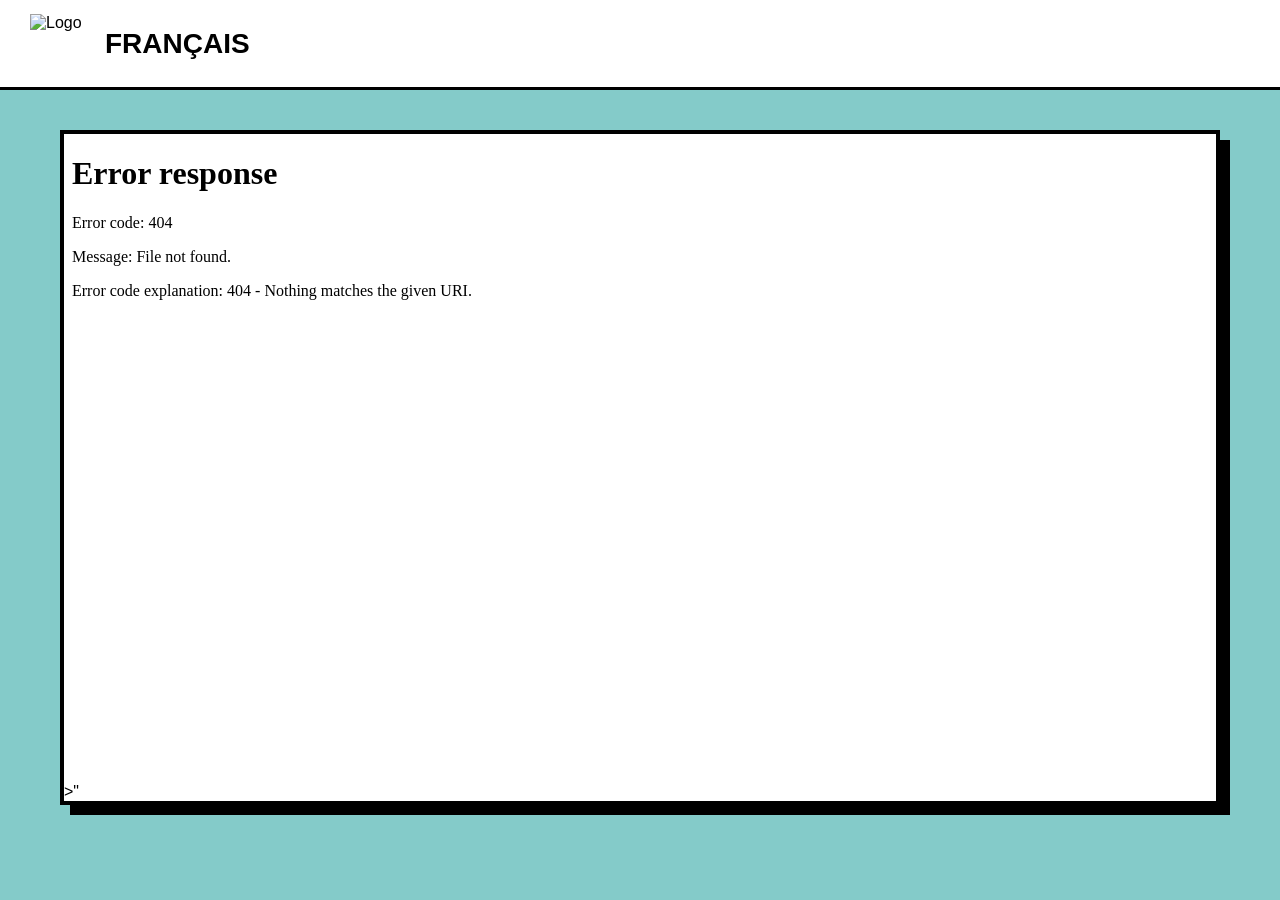
==== index.html @ 45ca2eaa "Update index.html" ====
<!DOCTYPE html>
<html lang="fr">
<head>
    <meta charset="UTF-8">
    <meta name="viewport" content="width=device-width, initial-scale=1.0">

    <title>Français</title>

    <style>
        * {
            box-sizing: border-box;
        }

        body {
            margin: 0;
            background: #84cbc9;
            font-family: Arial, sans-serif;
            color: #000;
        }

        header {
            height: 90px;
            background: white;
            display: flex;
            align-items: center;
            padding: 15px 30px;
            border-bottom: 3px solid black;
        }

        header img {
            height: 60px;
            width: 60px;
            object-fit: contain;
        }

        header h1 {
            margin: 0 0 0 15px;
            font-size: 28px;
            text-transform: uppercase;
        }

        main {
            width: 100%;
            max-width: 1200px;
            margin: 40px auto;
            padding: 0 20px;
        }

        .slides {
            width: 100%;
            aspect-ratio: 16 / 9;
            background: white;
            border: 4px solid black;
            box-shadow: 10px 10px 0 black;
        }

        iframe {
            width: 100%;
            height: 100%;
            border: 0;
        }

        @media (max-width: 600px) {
            header {
                height: 70px;
            }

            header img {
                height: 45px;
                width: 45px;
            }

            header h1 {
                font-size: 22px;
            }

            main {
                margin-top: 25px;
            }

            .slides {
                box-shadow: 5px 5px 0 black;
            }
        }
    </style>
</head>

<body>

    <header>
        <img src="logo.png" alt="Logo">
        <h1>Français</h1>
    </header>

    <main>
        <div class="slides">
            <iframe src="<iframe src="<iframe src="https://docs.google.com/presentation/d/e/2PACX-1vQwM-bz6ePY50_tHMj9X8dBmp_Ucz8cqEoegiDfk15CYsNBsgNIZsXnxJGQH4dcBWLyMSVQsf59KRBz/pubembed?start=false&loop=false&delayms=3000" frameborder="0" width="960" height="569" allowfullscreen="true" mozallowfullscreen="true" webkitallowfullscreen="true"></iframe>></iframe>" </iframe>
            </iframe>
        </div>
    </main>

</body>
</html>
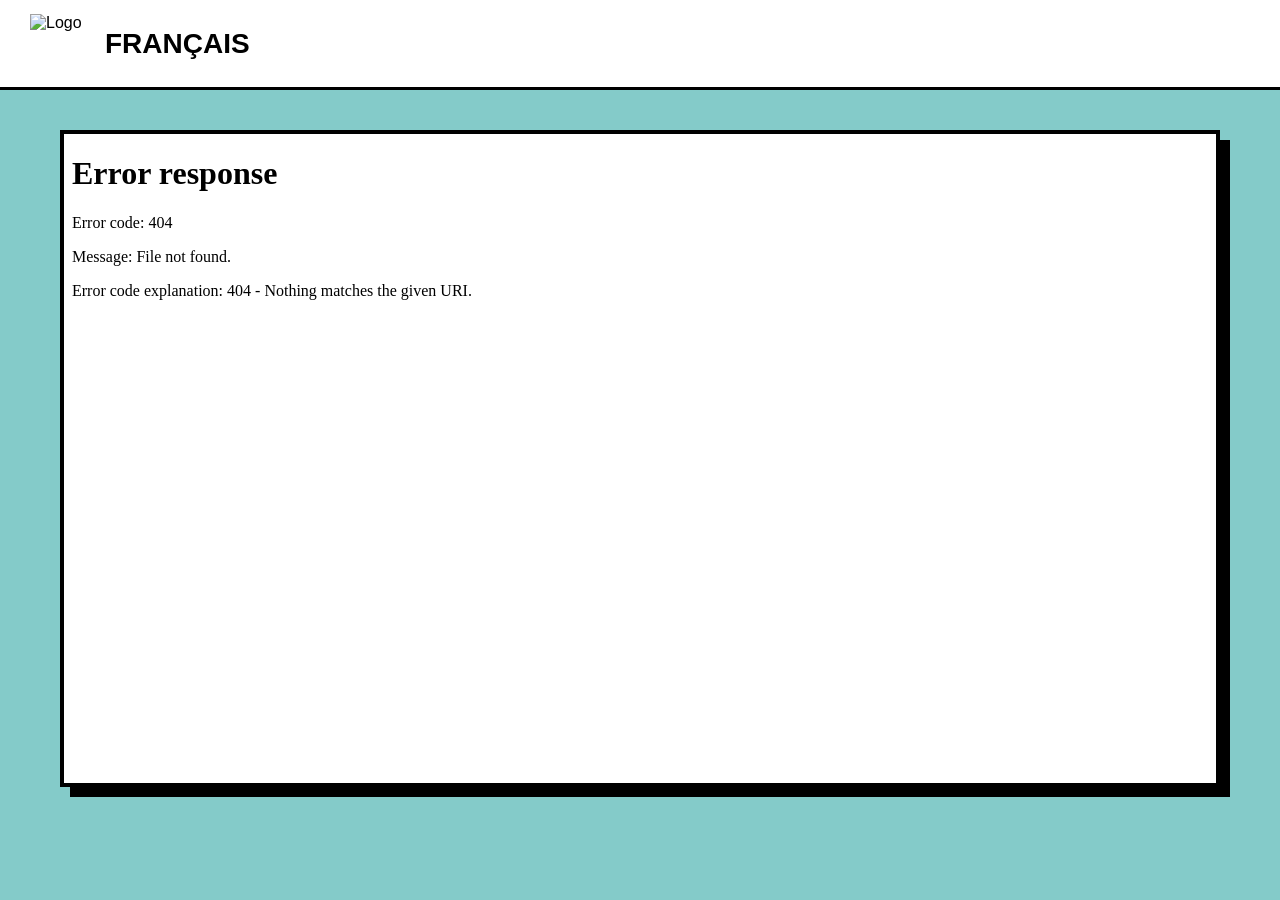
==== commit 5f53edc8: "Update index.html" ====
--- a/index.html
+++ b/index.html
@@ -94,7 +94,7 @@
 
     <main>
         <div class="slides">
-            <iframe src="<iframe src="<iframe src="https://docs.google.com/presentation/d/e/2PACX-1vQwM-bz6ePY50_tHMj9X8dBmp_Ucz8cqEoegiDfk15CYsNBsgNIZsXnxJGQH4dcBWLyMSVQsf59KRBz/pubembed?start=false&loop=false&delayms=3000" frameborder="0" width="960" height="569" allowfullscreen="true" mozallowfullscreen="true" webkitallowfullscreen="true"></iframe>></iframe>" </iframe>
+            <iframe src="<iframe src="<iframe src="https://docs.google.com/presentation/d/e/2PACX-1vQwM-bz6ePY50_tHMj9X8dBmp_Ucz8cqEoegiDfk15CYsNBsgNIZsXnxJGQH4dcBWLyMSVQsf59KRBz/pubembed?start=false&loop=false&delayms=3000" frameborder="0" width="960" height="569" allowfullscreen="true" mozallowfullscreen="true" webkitallowfullscreen="true">"
             </iframe>
         </div>
     </main>
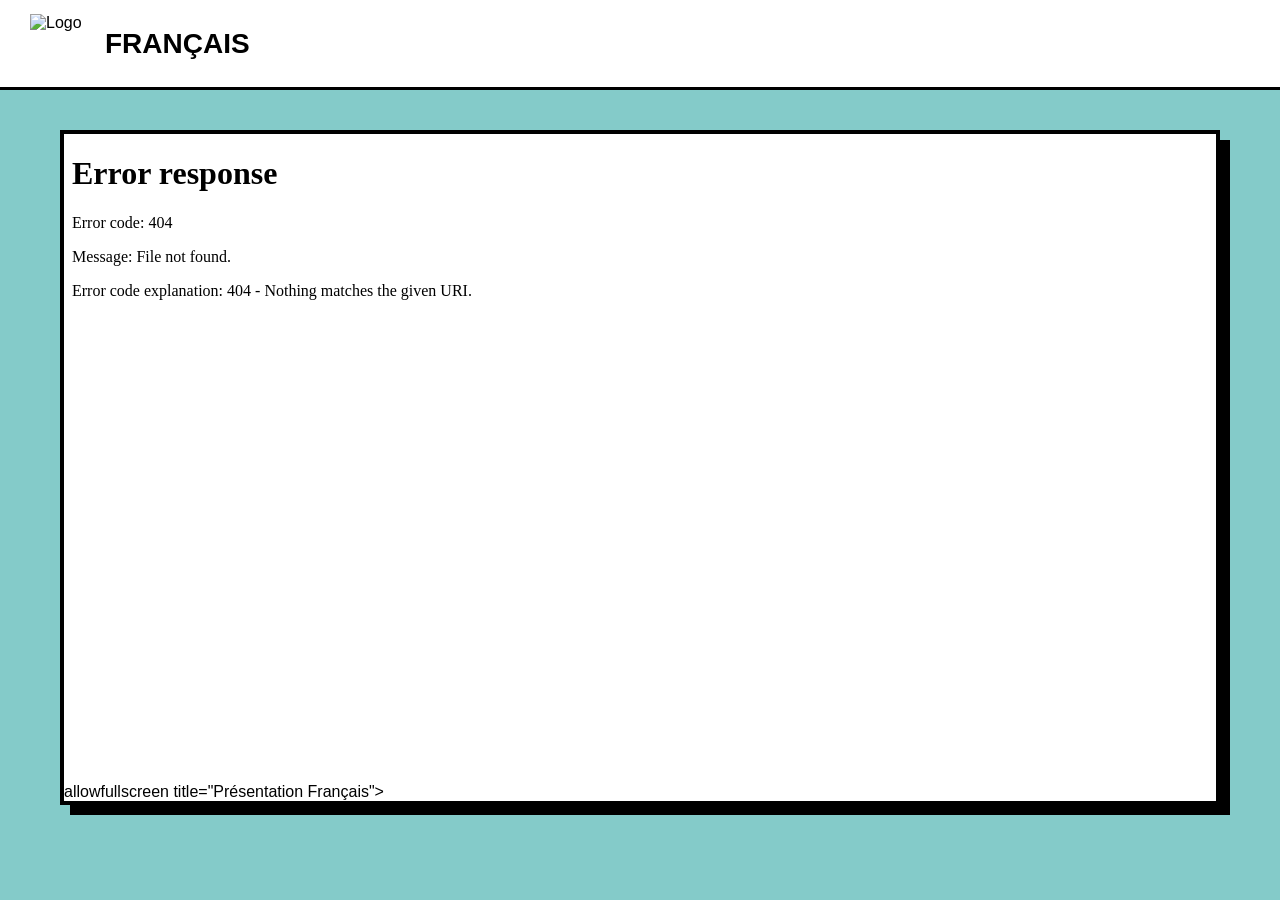
==== commit da256009: "Update index.html" ====
--- a/index.html
+++ b/index.html
@@ -94,10 +94,16 @@
 
     <main>
         <div class="slides">
-            <iframe src="<iframe src="<iframe src="https://docs.google.com/presentation/d/e/2PACX-1vQwM-bz6ePY50_tHMj9X8dBmp_Ucz8cqEoegiDfk15CYsNBsgNIZsXnxJGQH4dcBWLyMSVQsf59KRBz/pubembed?start=false&loop=false&delayms=3000" frameborder="0" width="960" height="569" allowfullscreen="true" mozallowfullscreen="true" webkitallowfullscreen="true">"
+            <iframe
+                src=<iframe src="https://docs.google.com/presentation/d/e/2PACX-1vSOk_IjwHsR7S6IcC5Dk5eICR8BrbYH8Iqx_Y7xnBpKVXKgJfKdjqBpUHEjZIA-6JdXUEjWzsx6t4jx/pubembed?start=false&loop=false&delayms=60000" frameborder="0" width="1440" height="839" allowfullscreen="true" mozallowfullscreen="true" webkitallowfullscreen="true"></iframe>
+                allowfullscreen
+                title="Présentation Français">
             </iframe>
         </div>
     </main>
 
 </body>
 </html>
+
+</body>
+</html>
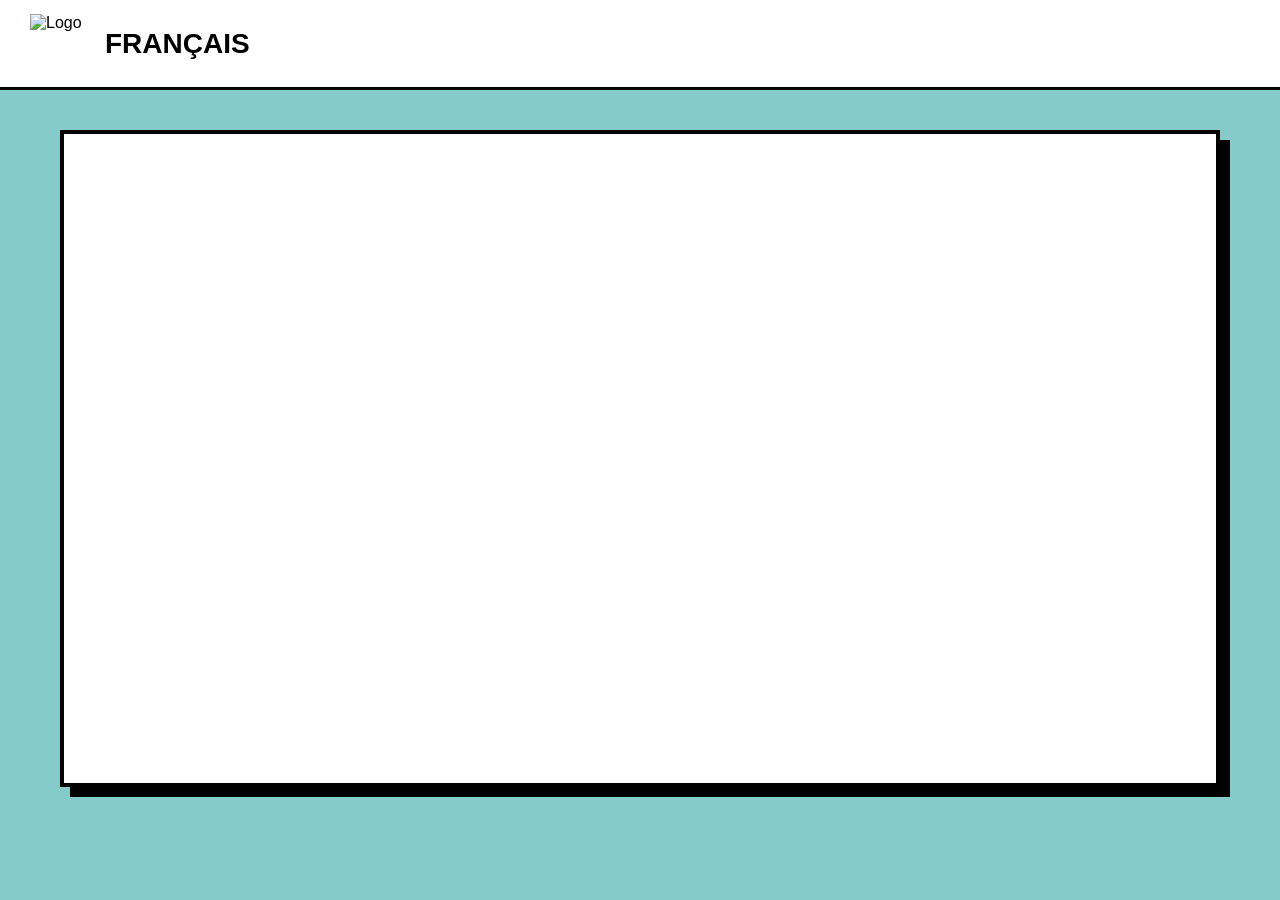
==== commit 016f3caa: "Update index.html" ====
--- a/index.html
+++ b/index.html
@@ -94,11 +94,8 @@
 
     <main>
         <div class="slides">
-            <iframe
-                src=<iframe src="https://docs.google.com/presentation/d/e/2PACX-1vSOk_IjwHsR7S6IcC5Dk5eICR8BrbYH8Iqx_Y7xnBpKVXKgJfKdjqBpUHEjZIA-6JdXUEjWzsx6t4jx/pubembed?start=false&loop=false&delayms=60000" frameborder="0" width="1440" height="839" allowfullscreen="true" mozallowfullscreen="true" webkitallowfullscreen="true"></iframe>
-                allowfullscreen
-                title="Présentation Français">
-            </iframe>
+        <iframe src="https://docs.google.com/presentation/d/e/2PACX-1vSOk_IjwHsR7S6IcC5Dk5eICR8BrbYH8Iqx_Y7xnBpKVXKgJfKdjqBpUHEjZIA-6JdXUEjWzsx6t4jx/pubembed?start=false&loop=false&delayms=60000" frameborder="0" width="1440" height="839" allowfullscreen="true" mozallowfullscreen="true" webkitallowfullscreen="true"></iframe>
+      
         </div>
     </main>
 
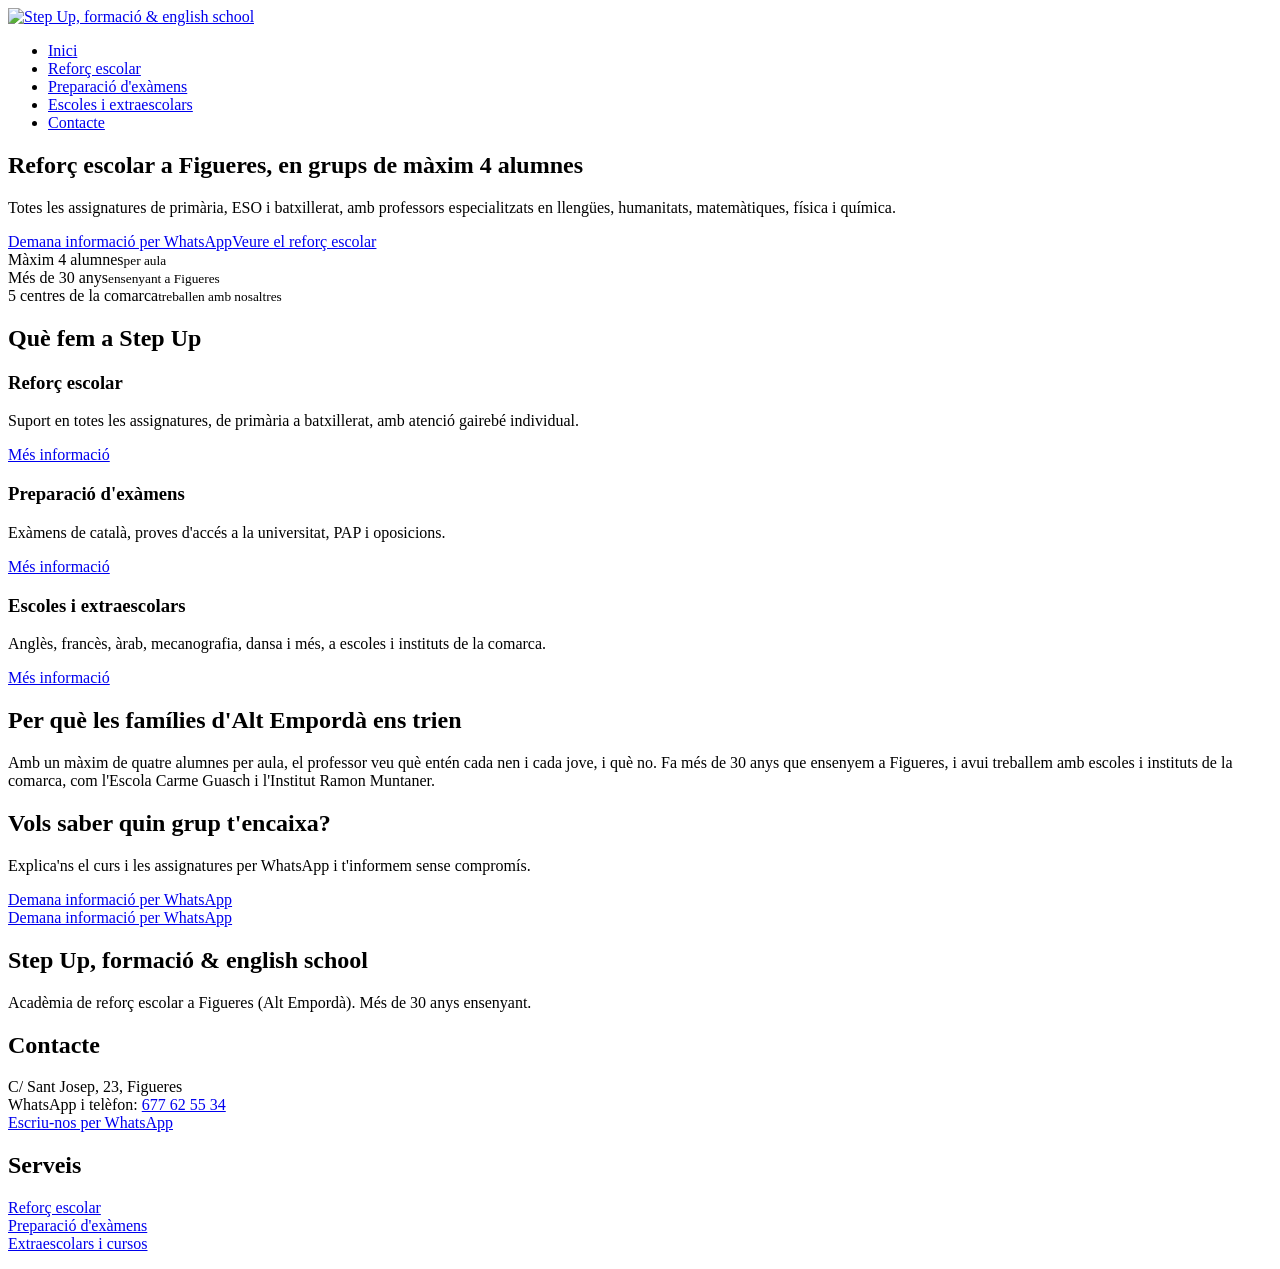
==== commit 5421b782: "Add files via upload" ====
--- a/index.html
+++ b/index.html
@@ -1,106 +1,31 @@
-<!DOCTYPE html>
-<html lang="fr">
-<head>
-    <meta charset="UTF-8">
-    <meta name="viewport" content="width=device-width, initial-scale=1.0">
+<!doctype html>
+<html lang="ca"><head><meta charset="utf-8"><meta name="viewport" content="width=device-width,initial-scale=1">
+<title>Reforç escolar a Figueres | Grups de màxim 4 alumnes | Step Up</title><meta name="description" content="Acadèmia de reforç escolar a Figueres (Alt Empordà): màxim 4 alumnes per aula, primària, ESO i batxillerat, tot el currículum. Més de 30 anys d'experiència.">
+<link rel="canonical" href="https://www.stepupfigueres.com/"><link rel="icon" href="assets/favicon.png">
+<meta property="og:type" content="website"><meta property="og:locale" content="ca_ES"><meta property="og:title" content="Reforç escolar a Figueres | Grups de màxim 4 alumnes | Step Up"><meta property="og:description" content="Acadèmia de reforç escolar a Figueres (Alt Empordà): màxim 4 alumnes per aula, primària, ESO i batxillerat, tot el currículum. Més de 30 anys d'experiència."><meta property="og:url" content="https://www.stepupfigueres.com/"><meta property="og:image" content="https://www.stepupfigueres.com/assets/logo-cercle.png">
+<link rel="preconnect" href="https://fonts.googleapis.com"><link rel="preconnect" href="https://fonts.gstatic.com" crossorigin>
+<link href="https://fonts.googleapis.com/css2?family=Bricolage+Grotesque:opsz,wght@12..96,400;12..96,600;12..96,800&display=swap" rel="stylesheet">
+<link rel="stylesheet" href="css/style.css"><script type="application/ld+json">{"@context": "https://schema.org", "@type": "EducationalOrganization", "name": "Step Up formació & english school", "url": "https://www.stepupfigueres.com/", "logo": "https://www.stepupfigueres.com/assets/logo-cercle.png", "telephone": "+34677625534", "description": "Acadèmia de reforç escolar a Figueres amb grups de màxim 4 alumnes.", "address": {"@type": "PostalAddress", "streetAddress": "Carrer de Sant Josep, 23", "postalCode": "17600", "addressLocality": "Figueres", "addressRegion": "Girona", "addressCountry": "ES"}, "areaServed": {"@type": "AdministrativeArea", "name": "Alt Empordà"}, "foundingDate": "1996"}</script></head><body>
+<header class="site"><div class="wrap"><a href="index.html"><img src="assets/logo.png" alt="Step Up, formació & english school" width="116" height="44"></a>
+<nav aria-label="Menú principal"><ul><li><a href="index.html" aria-current="page">Inici</a></li><li><a href="reforc-escolar.html">Reforç escolar</a></li><li><a href="preparacio-examens.html">Preparació d'exàmens</a></li><li><a href="extraescolars.html">Escoles i extraescolars</a></li><li><a href="contacte.html">Contacte</a></li></ul></nav></div></header>
+<main>
+<section class="hero"><div class="wrap"><div>
+<h1>Reforç escolar a Figueres, en grups de màxim 4 alumnes</h1>
+<p class="lead">Totes les assignatures de primària, ESO i batxillerat, amb professors especialitzats en llengües, humanitats, matemàtiques, física i química.</p>
+<div class="cta"><a class="btn" href="https://wa.me/34677625534?text=Hola%21%20Voldria%20informaci%C3%B3%20sobre%20Step%20Up." rel="noopener">Demana informació per WhatsApp</a><a class="btn alt" href="reforc-escolar.html">Veure el reforç escolar</a></div></div>
+<div class="steps" aria-label="Step Up en xifres"><div class="step">Màxim 4 alumnes<small>per aula</small></div><div class="step">Més de 30 anys<small>ensenyant a Figueres</small></div><div class="step">5 centres de la comarca<small>treballen amb nosaltres</small></div></div></div></section>
 
-    <title>Français</title>
+<section class="block"><div class="wrap"><h2>Què fem a Step Up</h2><div class="grid">
+<div><h3>Reforç escolar</h3><p>Suport en totes les assignatures, de primària a batxillerat, amb atenció gairebé individual.</p><a href="reforc-escolar.html">Més informació</a></div>
+<div><h3>Preparació d'exàmens</h3><p>Exàmens de català, proves d'accés a la universitat, PAP i oposicions.</p><a href="preparacio-examens.html">Més informació</a></div>
+<div><h3>Escoles i extraescolars</h3><p>Anglès, francès, àrab, mecanografia, dansa i més, a escoles i instituts de la comarca.</p><a href="extraescolars.html">Més informació</a></div></div></div></section>
+<section class="block tint"><div class="wrap"><h2>Per què les famílies d'Alt Empordà ens trien</h2>
+<p>Amb un màxim de quatre alumnes per aula, el professor veu què entén cada nen i cada jove, i què no. Fa més de 30 anys que ensenyem a Figueres, i avui treballem amb escoles i instituts de la comarca, com l'Escola Carme Guasch i l'Institut Ramon Muntaner.</p></div></section>
+<section class="cta-band"><div class="wrap"><h2>Vols saber quin grup t'encaixa?</h2><p>Explica'ns el curs i les assignatures per WhatsApp i t'informem sense compromís.</p><a class="btn" href="https://wa.me/34677625534?text=Hola%21%20Voldria%20informaci%C3%B3%20sobre%20Step%20Up." rel="noopener">Demana informació per WhatsApp</a></div></section></main>
 
-    <style>
-        * {
-            box-sizing: border-box;
-        }
-
-        body {
-            margin: 0;
-            background: #84cbc9;
-            font-family: Arial, sans-serif;
-            color: #000;
-        }
-
-        header {
-            height: 90px;
-            background: white;
-            display: flex;
-            align-items: center;
-            padding: 15px 30px;
-            border-bottom: 3px solid black;
-        }
-
-        header img {
-            height: 60px;
-            width: 60px;
-            object-fit: contain;
-        }
-
-        header h1 {
-            margin: 0 0 0 15px;
-            font-size: 28px;
-            text-transform: uppercase;
-        }
-
-        main {
-            width: 100%;
-            max-width: 1200px;
-            margin: 40px auto;
-            padding: 0 20px;
-        }
-
-        .slides {
-            width: 100%;
-            aspect-ratio: 16 / 9;
-            background: white;
-            border: 4px solid black;
-            box-shadow: 10px 10px 0 black;
-        }
-
-        iframe {
-            width: 100%;
-            height: 100%;
-            border: 0;
-        }
-
-        @media (max-width: 600px) {
-            header {
-                height: 70px;
-            }
-
-            header img {
-                height: 45px;
-                width: 45px;
-            }
-
-            header h1 {
-                font-size: 22px;
-            }
-
-            main {
-                margin-top: 25px;
-            }
-
-            .slides {
-                box-shadow: 5px 5px 0 black;
-            }
-        }
-    </style>
-</head>
-
-<body>
-
-    <header>
-        <img src="logo.png" alt="Logo">
-        <h1>Français</h1>
-    </header>
-
-    <main>
-        <div class="slides">
-        <iframe src="https://docs.google.com/presentation/d/e/2PACX-1vSOk_IjwHsR7S6IcC5Dk5eICR8BrbYH8Iqx_Y7xnBpKVXKgJfKdjqBpUHEjZIA-6JdXUEjWzsx6t4jx/pubembed?start=false&loop=false&delayms=60000" frameborder="0" width="1440" height="839" allowfullscreen="true" mozallowfullscreen="true" webkitallowfullscreen="true"></iframe>
-      
-        </div>
-    </main>
-
-</body>
-</html>
-
-</body>
-</html>
+<a class="btn wa-float" href="https://wa.me/34677625534?text=Hola%21%20Voldria%20informaci%C3%B3%20sobre%20Step%20Up." rel="noopener">Demana informació per WhatsApp</a>
+<footer class="site"><div class="wrap">
+<div><h2>Step Up, formació &amp; english school</h2><p>Acadèmia de reforç escolar a Figueres (Alt Empordà). Més de 30 anys ensenyant.</p></div>
+<div><h2>Contacte</h2><p>C/ Sant Josep, 23, Figueres<br>WhatsApp i telèfon: <a href="tel:+34677625534">677 62 55 34</a><br><a href="https://wa.me/34677625534?text=Hola%21%20Voldria%20informaci%C3%B3%20sobre%20Step%20Up.">Escriu-nos per WhatsApp</a></p></div>
+<div><h2>Serveis</h2><p><a href="reforc-escolar.html">Reforç escolar</a><br><a href="preparacio-examens.html">Preparació d'exàmens</a><br><a href="extraescolars.html">Extraescolars i cursos</a></p></div>
+</div></footer></body></html>
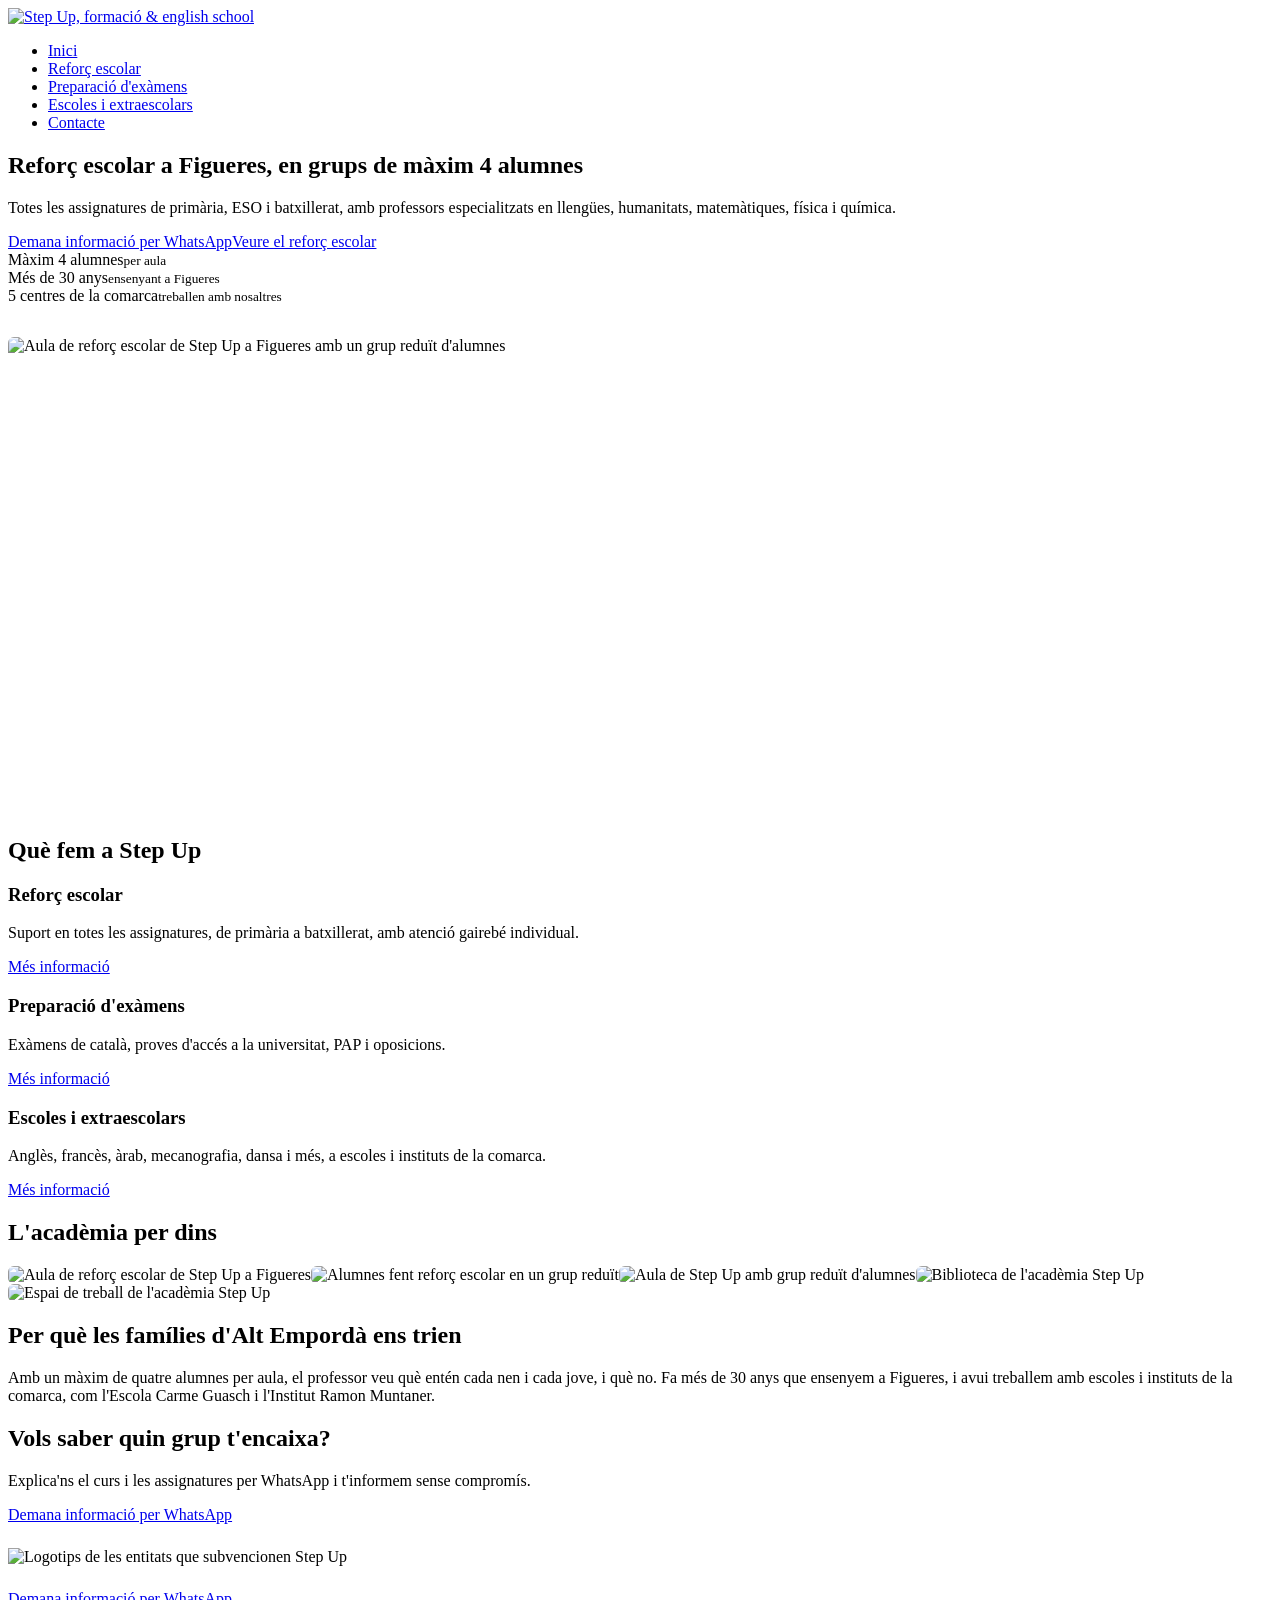
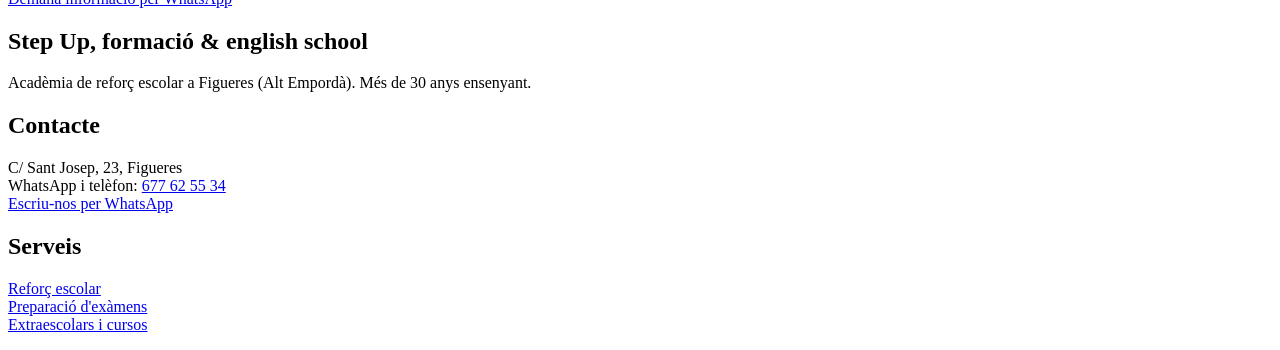
==== commit acafa47a: "Add files via upload" ====
--- a/index.html
+++ b/index.html
@@ -1,12 +1,12 @@
 <!doctype html>
 <html lang="ca"><head><meta charset="utf-8"><meta name="viewport" content="width=device-width,initial-scale=1">
 <title>Reforç escolar a Figueres | Grups de màxim 4 alumnes | Step Up</title><meta name="description" content="Acadèmia de reforç escolar a Figueres (Alt Empordà): màxim 4 alumnes per aula, primària, ESO i batxillerat, tot el currículum. Més de 30 anys d'experiència.">
-<link rel="canonical" href="https://www.stepupfigueres.com/"><link rel="icon" href="assets/favicon.png">
-<meta property="og:type" content="website"><meta property="og:locale" content="ca_ES"><meta property="og:title" content="Reforç escolar a Figueres | Grups de màxim 4 alumnes | Step Up"><meta property="og:description" content="Acadèmia de reforç escolar a Figueres (Alt Empordà): màxim 4 alumnes per aula, primària, ESO i batxillerat, tot el currículum. Més de 30 anys d'experiència."><meta property="og:url" content="https://www.stepupfigueres.com/"><meta property="og:image" content="https://www.stepupfigueres.com/assets/logo-cercle.png">
+<link rel="canonical" href="https://www.stepupfigueres.com/"><link rel="icon" href="favicon.png">
+<meta property="og:type" content="website"><meta property="og:locale" content="ca_ES"><meta property="og:title" content="Reforç escolar a Figueres | Grups de màxim 4 alumnes | Step Up"><meta property="og:description" content="Acadèmia de reforç escolar a Figueres (Alt Empordà): màxim 4 alumnes per aula, primària, ESO i batxillerat, tot el currículum. Més de 30 anys d'experiència."><meta property="og:url" content="https://www.stepupfigueres.com/"><meta property="og:image" content="https://www.stepupfigueres.com/logo-cercle.png">
 <link rel="preconnect" href="https://fonts.googleapis.com"><link rel="preconnect" href="https://fonts.gstatic.com" crossorigin>
 <link href="https://fonts.googleapis.com/css2?family=Bricolage+Grotesque:opsz,wght@12..96,400;12..96,600;12..96,800&display=swap" rel="stylesheet">
-<link rel="stylesheet" href="css/style.css"><script type="application/ld+json">{"@context": "https://schema.org", "@type": "EducationalOrganization", "name": "Step Up formació & english school", "url": "https://www.stepupfigueres.com/", "logo": "https://www.stepupfigueres.com/assets/logo-cercle.png", "telephone": "+34677625534", "description": "Acadèmia de reforç escolar a Figueres amb grups de màxim 4 alumnes.", "address": {"@type": "PostalAddress", "streetAddress": "Carrer de Sant Josep, 23", "postalCode": "17600", "addressLocality": "Figueres", "addressRegion": "Girona", "addressCountry": "ES"}, "areaServed": {"@type": "AdministrativeArea", "name": "Alt Empordà"}, "foundingDate": "1996"}</script></head><body>
-<header class="site"><div class="wrap"><a href="index.html"><img src="assets/logo.png" alt="Step Up, formació & english school" width="116" height="44"></a>
+<link rel="stylesheet" href="styles.css"><script type="application/ld+json">{"@context": "https://schema.org", "@type": "EducationalOrganization", "name": "Step Up formació & english school", "url": "https://www.stepupfigueres.com/", "logo": "https://www.stepupfigueres.com/logo-cercle.png", "telephone": "+34677625534", "description": "Acadèmia de reforç escolar a Figueres amb grups de màxim 4 alumnes.", "address": {"@type": "PostalAddress", "streetAddress": "Carrer de Sant Josep, 23", "postalCode": "17600", "addressLocality": "Figueres", "addressRegion": "Girona", "addressCountry": "ES"}, "areaServed": {"@type": "AdministrativeArea", "name": "Alt Empordà"}, "foundingDate": "1996"}</script></head><body>
+<header class="site"><div class="wrap"><a href="index.html"><img src="logo.png" alt="Step Up, formació & english school" width="116" height="44"></a>
 <nav aria-label="Menú principal"><ul><li><a href="index.html" aria-current="page">Inici</a></li><li><a href="reforc-escolar.html">Reforç escolar</a></li><li><a href="preparacio-examens.html">Preparació d'exàmens</a></li><li><a href="extraescolars.html">Escoles i extraescolars</a></li><li><a href="contacte.html">Contacte</a></li></ul></nav></div></header>
 <main>
 <section class="hero"><div class="wrap"><div>
@@ -14,15 +14,15 @@
 <p class="lead">Totes les assignatures de primària, ESO i batxillerat, amb professors especialitzats en llengües, humanitats, matemàtiques, física i química.</p>
 <div class="cta"><a class="btn" href="https://wa.me/34677625534?text=Hola%21%20Voldria%20informaci%C3%B3%20sobre%20Step%20Up." rel="noopener">Demana informació per WhatsApp</a><a class="btn alt" href="reforc-escolar.html">Veure el reforç escolar</a></div></div>
 <div class="steps" aria-label="Step Up en xifres"><div class="step">Màxim 4 alumnes<small>per aula</small></div><div class="step">Més de 30 anys<small>ensenyant a Figueres</small></div><div class="step">5 centres de la comarca<small>treballen amb nosaltres</small></div></div></div></section>
-
+<div class="wrap" style="padding-top:2rem"><img src="hero.png" alt="Aula de reforç escolar de Step Up a Figueres amb un grup reduït d'alumnes" width="1200" height="480" style="width:100%%;height:min(30rem,50vw);min-height:14rem;object-fit:cover;border-radius:6px;display:block"></div>
 <section class="block"><div class="wrap"><h2>Què fem a Step Up</h2><div class="grid">
 <div><h3>Reforç escolar</h3><p>Suport en totes les assignatures, de primària a batxillerat, amb atenció gairebé individual.</p><a href="reforc-escolar.html">Més informació</a></div>
 <div><h3>Preparació d'exàmens</h3><p>Exàmens de català, proves d'accés a la universitat, PAP i oposicions.</p><a href="preparacio-examens.html">Més informació</a></div>
 <div><h3>Escoles i extraescolars</h3><p>Anglès, francès, àrab, mecanografia, dansa i més, a escoles i instituts de la comarca.</p><a href="extraescolars.html">Més informació</a></div></div></div></section>
-<section class="block tint"><div class="wrap"><h2>Per què les famílies d'Alt Empordà ens trien</h2>
+<section class="block"><div class="wrap"><h2>L'acadèmia per dins</h2><div class="grid"><img src="aula-1.jpeg" alt="Aula de reforç escolar de Step Up a Figueres" loading="lazy" style="border-radius:6px;width:100%;height:14rem;object-fit:cover"><img src="aula-2.jpeg" alt="Alumnes fent reforç escolar en un grup reduït" loading="lazy" style="border-radius:6px;width:100%;height:14rem;object-fit:cover"><img src="aula-3.jpeg" alt="Aula de Step Up amb grup reduït d'alumnes" loading="lazy" style="border-radius:6px;width:100%;height:14rem;object-fit:cover"><img src="biblioteca.jpeg" alt="Biblioteca de l'acadèmia Step Up" loading="lazy" style="border-radius:6px;width:100%;height:14rem;object-fit:cover"><img src="espai.jpeg" alt="Espai de treball de l'acadèmia Step Up" loading="lazy" style="border-radius:6px;width:100%;height:14rem;object-fit:cover"></div></div></section><section class="block tint"><div class="wrap"><h2>Per què les famílies d'Alt Empordà ens trien</h2>
 <p>Amb un màxim de quatre alumnes per aula, el professor veu què entén cada nen i cada jove, i què no. Fa més de 30 anys que ensenyem a Figueres, i avui treballem amb escoles i instituts de la comarca, com l'Escola Carme Guasch i l'Institut Ramon Muntaner.</p></div></section>
 <section class="cta-band"><div class="wrap"><h2>Vols saber quin grup t'encaixa?</h2><p>Explica'ns el curs i les assignatures per WhatsApp i t'informem sense compromís.</p><a class="btn" href="https://wa.me/34677625534?text=Hola%21%20Voldria%20informaci%C3%B3%20sobre%20Step%20Up." rel="noopener">Demana informació per WhatsApp</a></div></section></main>
-
+<section aria-label="Entitats que ens donen suport" style="background:#fff;padding:1.5rem 0"><div class="wrap"><img src="logos%20subvenci%C3%B3.png" alt="Logotips de les entitats que subvencionen Step Up" loading="lazy" width="1200" style="width:100%;height:auto;display:block"></div></section>
 <a class="btn wa-float" href="https://wa.me/34677625534?text=Hola%21%20Voldria%20informaci%C3%B3%20sobre%20Step%20Up." rel="noopener">Demana informació per WhatsApp</a>
 <footer class="site"><div class="wrap">
 <div><h2>Step Up, formació &amp; english school</h2><p>Acadèmia de reforç escolar a Figueres (Alt Empordà). Més de 30 anys ensenyant.</p></div>
